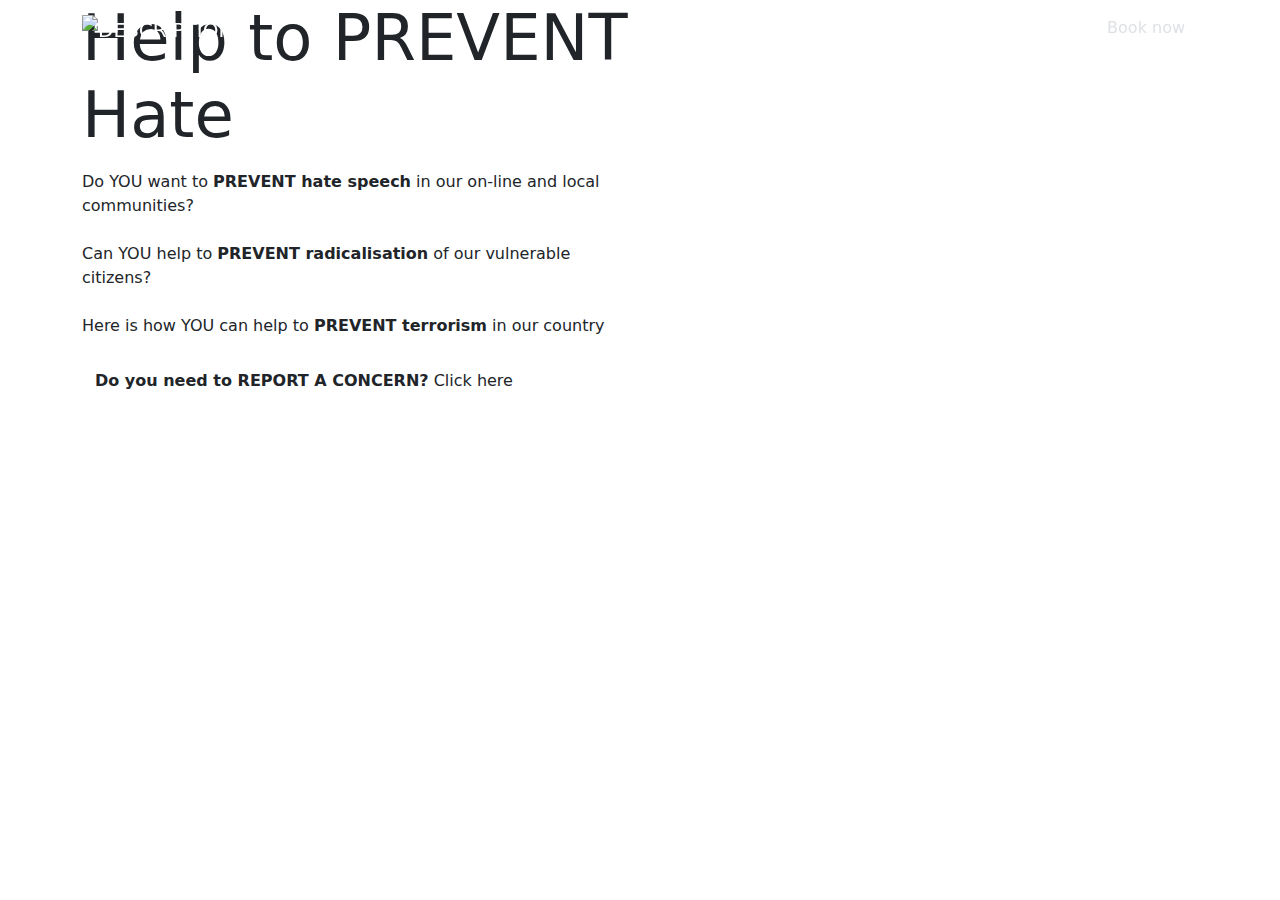
==== index.html @ 68e5cad2 "replace video, add links to table and add social media tages in footer" ====
<!DOCTYPE html>
<html lang="en">
<head>
    <meta charset="UTF-8">
    <meta name="viewport" content="width=device-width, initial-scale=1.0">
    <meta name="description"
        content="Prevent strategy, Prevent hate speech, radicalisation, terrorism, signs of radicalisation, prevent training for teachers, prevent for parents, prevent for persona at risk, support, signposts, report a concern">
    <title>PREVENT Hate</title>
    <!-- Favicon from Font Awesome favicon generator-->
    <link rel="hands icon" href="../assets/images/favicon.ico">
    <!-- Bootstrap CSS link -->
 <link href="https://cdn.jsdelivr.net/npm/bootstrap@5.3.3/dist/css/bootstrap.min.css" rel="stylesheet" integrity="sha384-QWTKZyjpPEjISv5WaRU9OFeRpok6YctnYmDr5pNlyT2bRjXh0JMhjY6hW+ALEwIH" crossorigin="anonymous">
 <!-- Custom CSS -->
 <link rel="stylesheet" href="assets/css/style.css">
</head>

<!-- Classes on body set to work with mt-auto on footer to ensure it always stays at the bottom of the page -->

<body class="d-flex flex-column min-vh-100">
    <!-- Navigation -->
    <nav id="navbar" class="navbar navbar-expand-lg fixed-top" data-bs-theme="dark">
        <div class="container">
            <a class="navbar-brand" href="index.html">
                <img src="assets/ima" alt="DESCRIPTION" class="logo">
            </a>
            <button class="navbar-toggler" type="button" data-bs-toggle="collapse" data-bs-target="#navbarNav"
                aria-controls="navbarNav" aria-expanded="false" aria-label="Toggle navigation">
                <span class="navbar-toggler-icon"></span>
            </button>
            <div class="collapse navbar-collapse" id="navbarNav">
                <ul class="navbar-nav ms-auto">
                    <li class="nav-item">
                        <a class="nav-link active" aria-current="page" href="index.html">Home</a>
                    </li>
                    <li class="nav-item">
                        <a class="nav-link" href="#services">Services</a>
                    </li>

                    <li class="nav-item">
                        <a href="booking.html" class="btn custom-button-filled ms-lg-3">Book now</a>
                    </li>
                </ul>
            </div>
        </div>
    </nav>
    <!-- Header with carouselVIDEO -->
    <header id="header" class="container section">
        <div class="row">
            <div class="col-12 col-xl-6 text-center text-xl-start">
                <h1 class="display-3">Help to PREVENT Hate</h1>
                <p class="lead display-6 sub-heading-color"> </p>
                <p class="my-6">Do YOU want to <strong>PREVENT hate speech</strong> in our on-line and local communities?</p>
                <p class="my-4">Can YOU help to <strong>PREVENT radicalisation</strong> of our vulnerable citizens?</p> 
                <p class="my-4">Here is how YOU can help to <strong>PREVENT terrorism</strong> in our country</p>
                <a href="report.html" class="btn custom-button-outline mb-4"><strong>Do you need to REPORT A CONCERN?</strong> Click here</a>
            </div>
            <div class="col-12 col-lg-6 col-xl-6 justify-content-center">
                <iframe class="intro-vid" id="intro-vid" src="https://www.youtube.com/embed/kAFJhn9b0mQ" title="What is the government’s PREVENT strategy? - Qube Learning" frameborder="0" allow="accelerometer; clipboard-write; encrypted-media; gyroscope; picture-in-picture; web-share" referrerpolicy="strict-origin-when-cross-origin" allowfullscreen> </iframe>
                                  </div>
                    
                </div>
            </div>
        </div>
    </header>
<body>
    <!-- Bootstrap JS link -->
<script src="https://cdn.jsdelivr.net/npm/bootstrap@5.3.3/dist/js/bootstrap.bundle.min.js" integrity="sha384-YvpcrYf0tY3lHB60NNkmXc5s9fDVZLESaAA55NDzOxhy9GkcIdslK1eN7N6jIeHz" crossorigin="anonymous"></script>
</body>
</html>
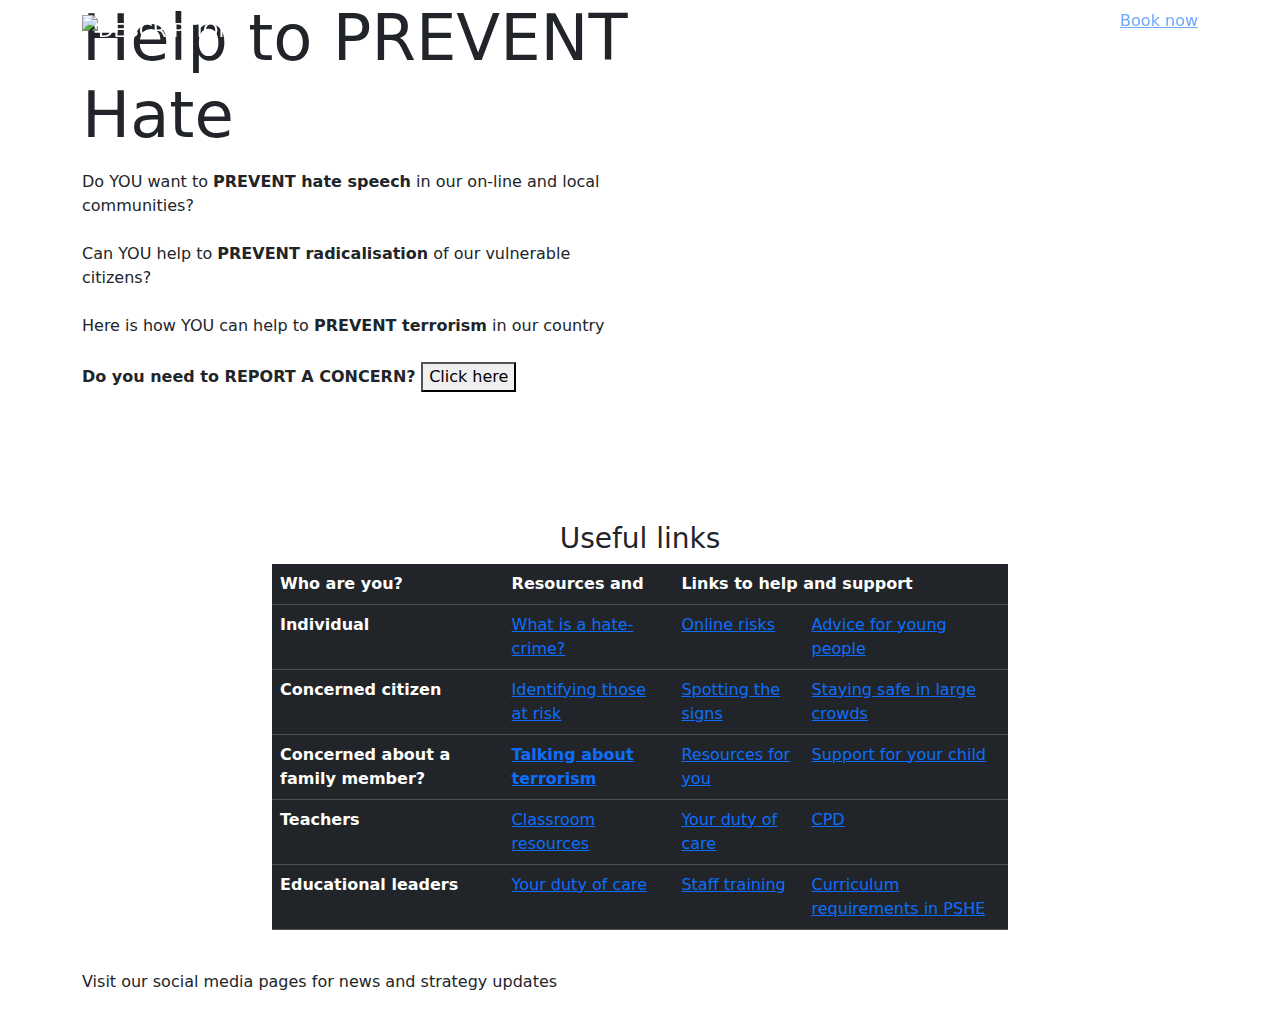
==== commit 4e0c27b5: "add weblinks to table" ====
--- a/index.html
+++ b/index.html
@@ -21,7 +21,7 @@
     <nav id="navbar" class="navbar navbar-expand-lg fixed-top" data-bs-theme="dark">
         <div class="container">
             <a class="navbar-brand" href="index.html">
-                <img src="assets/ima" alt="DESCRIPTION" class="logo">
+                <img src="../assets/images/hero-image" alt="DESCRIPTION" class="logo">
             </a>
             <button class="navbar-toggler" type="button" data-bs-toggle="collapse" data-bs-target="#navbarNav"
                 aria-controls="navbarNav" aria-expanded="false" aria-label="Toggle navigation">
@@ -37,13 +37,13 @@
                     </li>
 
                     <li class="nav-item">
-                        <a href="booking.html" class="btn custom-button-filled ms-lg-3">Book now</a>
+                        <a href="report-a-concern-form.html" class="button-44 ms-lg-3">Book now</a>
                     </li>
                 </ul>
             </div>
         </div>
     </nav>
-    <!-- Header with carouselVIDEO -->
+    <!-- Header with VIDEO -->
     <header id="header" class="container section">
         <div class="row">
             <div class="col-12 col-xl-6 text-center text-xl-start">
@@ -52,18 +52,116 @@
                 <p class="my-6">Do YOU want to <strong>PREVENT hate speech</strong> in our on-line and local communities?</p>
                 <p class="my-4">Can YOU help to <strong>PREVENT radicalisation</strong> of our vulnerable citizens?</p> 
                 <p class="my-4">Here is how YOU can help to <strong>PREVENT terrorism</strong> in our country</p>
-                <a href="report.html" class="btn custom-button-outline mb-4"><strong>Do you need to REPORT A CONCERN?</strong> Click here</a>
+                <p class="my-4"><strong>Do you need to REPORT A CONCERN? </strong><button class="button-44"> Click here</button></a>
             </div>
             <div class="col-12 col-lg-6 col-xl-6 justify-content-center">
-                <iframe class="intro-vid" id="intro-vid" src="https://www.youtube.com/embed/kAFJhn9b0mQ" title="What is the government’s PREVENT strategy? - Qube Learning" frameborder="0" allow="accelerometer; clipboard-write; encrypted-media; gyroscope; picture-in-picture; web-share" referrerpolicy="strict-origin-when-cross-origin" allowfullscreen> </iframe>
-                                  </div>
-                    
+                                  <div>
+                                  <iframe width="916" height="515" src="https://www.youtube.com/embed/Otc2eaRY32s" title="Prevent: An Introduction" frameborder="0" allow="accelerometer controls autoplay="false" clipboard-write; encrypted-media; gyroscope; picture-in-picture; web-share" referrerpolicy="strict-origin-when-cross-origin" allowfullscreen></iframe>
                 </div>
+            </div>
             </div>
         </div>
     </header>
 <body>
+     <!-- Footer / contact section -->
+    <!-- mt-auto added to push footer to the bottom of the page -->
+    <footer id="contact" class="mt-auto">
+        <div class="container section">
+            <div class="row justify-content-center">
+                <div class="col-12 text-center">
+        
+                </div>
+
+            
+                <!--  Training Links table -->
+                <div class="col-12 col-lg-8 col-xl-8 justify-content-center">
+                    <h3 class="sub-heading-color text-center">Useful links</h3>
+                    <table class="table table-dark">
+                        <thead>
+                            <tr>
+                                <th scope="col">Who are you?</th>
+                                <th scope="col">Resources and</th>
+                                <th colspan="3 4">Links to help and support</th>
+                            </tr>
+                        </thead>
+                        <tbody>
+                            <tr>
+                                <th scope="row">Individual </th>
+                                <td scope="row"><a href="https://www.victimsupport.org.uk/crime-info/types-crime/hate-crime/" target="_blank">What is a hate-crime?</a></td>
+                                <td scope="row"><a href="https://exposure.org.uk/young_peoples_work/online-grooming-and-radicalisation-knowing-the-signs/" target="_blank">Online risks</a></td>
+                                <td scope="row"><a href="https://www.counterterrorism.police.uk/advice-for-young-people/" target="_blank">Advice for young people</a></td>
+                            </tr>
+                            <tr>
+                                <th scope="row">Concerned citizen</th>
+                                <td scope="row"><a href="https://actearly.uk/spot-the-signs-of-radicalisation/what-to-look-for/" target="_blank">Identifying those at risk</td>
+                                <td scope="row"><a href="https://www.ourwatch.org.uk/crime-prevention/crime-prevention-toolkits/terrorism/spotting-signs" target="_blank">Spotting the signs</td>
+                                <td scope="row"><a href="https://www.counterterrorism.police.uk/safetyadvice/" target="_blank">Staying safe in large crowds</td>
+                            </tr>
+                            <tr>
+                                <th scope="row">Concerned about a family member?</th>
+                                <th scope="row"><a href="https://www.nspcc.org.uk/keeping-children-safe/reporting-abuse/dedicated-helplines/protecting-children-from-radicalisation/" target="_blank">Talking about terrorism</a></th>
+                                <td scope="row"><a href="https://www.educateagainsthate.com/category/parents/
+                                    " target="_blank">Resources for you</a></td>
+                                <td scope="row"><a href="https://www.kelsi.org.uk/__data/assets/pdf_file/0004/124375/Parent-toolkit-online-issues.pdf" target="_blank">Support for your child</a></td>
+                            </tr>
+                            <tr>
+                                <th scope="row">Teachers</th>
+                                <td scope="row"><a href="https://www.educateagainsthate.com/teachers/" target="_blank">Classroom resources</a></td>
+                                <td scope="row"><a href="https://www.gov.uk/government/publications/the-prevent-duty-safeguarding-learners-vulnerable-to-radicalisation/the-prevent-duty-an-introduction-for-those-with-safeguarding-responsibilities" target="_blank">Your duty of care</a></td>
+                                <td scope="row"><a href="https://www.gov.uk/guidance/prevent-duty-training" target="_blank">CPD</a></td>
+                            </tr>
+                            <tr>
+                                <th scope="row">Educational leaders</th>
+                                <td scope="row"><a href="https://www.gov.uk/government/publications/prevent-duty-guidance" target="_blank">Your duty of care</a></td>
+                                <td scope="row"><a href="https://www.educateagainsthate.com/prevent-training/" target="_blank">Staff training</a></td>
+                                <td scope="row"><a href="https://pshe-association.org.uk/evidence-and-research/understanding-pshe-education-role-preventing-challenging-extremism" target="_blank">Curriculum requirements in PSHE</a></td>
+                            </tr>
+
+
+                        </tbody>
+                    </table>
+                </div>
+            </div>
+        </div>
+                        <!-- Social media links -->
+                        <div class="container align-content-center">
+                        <div class="social-links my-4">Visit our social media pages for news and strategy updates
+                            <a href="https://www.instagram.com" target="_blank"
+                                aria-label="Visit our Instagram page (opens in a new tab)" rel="noopener"><i
+                                    class="fa-brands fa-instagram"></i></a>
+                            <a href="https://www.facebook.com" target="_blank"
+                                aria-label="Visit our Facebook page (opens in a new tab)" rel="noopener"><i
+                                    class="fa-brands fa-square-facebook"></i></a>
+                            <a href="https://www.x.com" target="_blank" aria-label="Visit our X feed (opens in a new tab)"
+                                rel="noopener"><i class="fa-brands fa-x-twitter"></i></a>
+                        </div>
+                    </div>
+    </footer>
     <!-- Bootstrap JS link -->
 <script src="https://cdn.jsdelivr.net/npm/bootstrap@5.3.3/dist/js/bootstrap.bundle.min.js" integrity="sha384-YvpcrYf0tY3lHB60NNkmXc5s9fDVZLESaAA55NDzOxhy9GkcIdslK1eN7N6jIeHz" crossorigin="anonymous"></script>
-</body>
+   <!-- Font Awesome kit -->
+   <script src="https://kit.fontawesome.com/aa9af45995.js" crossorigin="anonymous"></script>
+
+   <!-- JavaScript code to ensure the Bootstrap mobile navbar collapses when navigating to in-page links -->
+   <script>
+       document
+           .querySelectorAll(".navbar-collapse .nav-link")
+           .forEach((link) => {
+               link.addEventListener("click", function (e) {
+                   let section = document.querySelector(e.target.getAttribute("href"));
+                   if (section) {
+                       e.preventDefault(); // Prevent default anchor click behavior
+                       let navbarHeight = document.querySelector(".navbar-toggler").offsetHeight;
+                       window.scroll({
+                           top: section.offsetTop - navbarHeight, // Adjust for navbar height
+                           behavior: "smooth",
+                       });
+                       document
+                           .querySelector(".navbar-collapse")
+                           .classList.remove("show"); // Collapse navbar
+                   }
+               });
+           });
+   </script>
+   </body>
 </html>
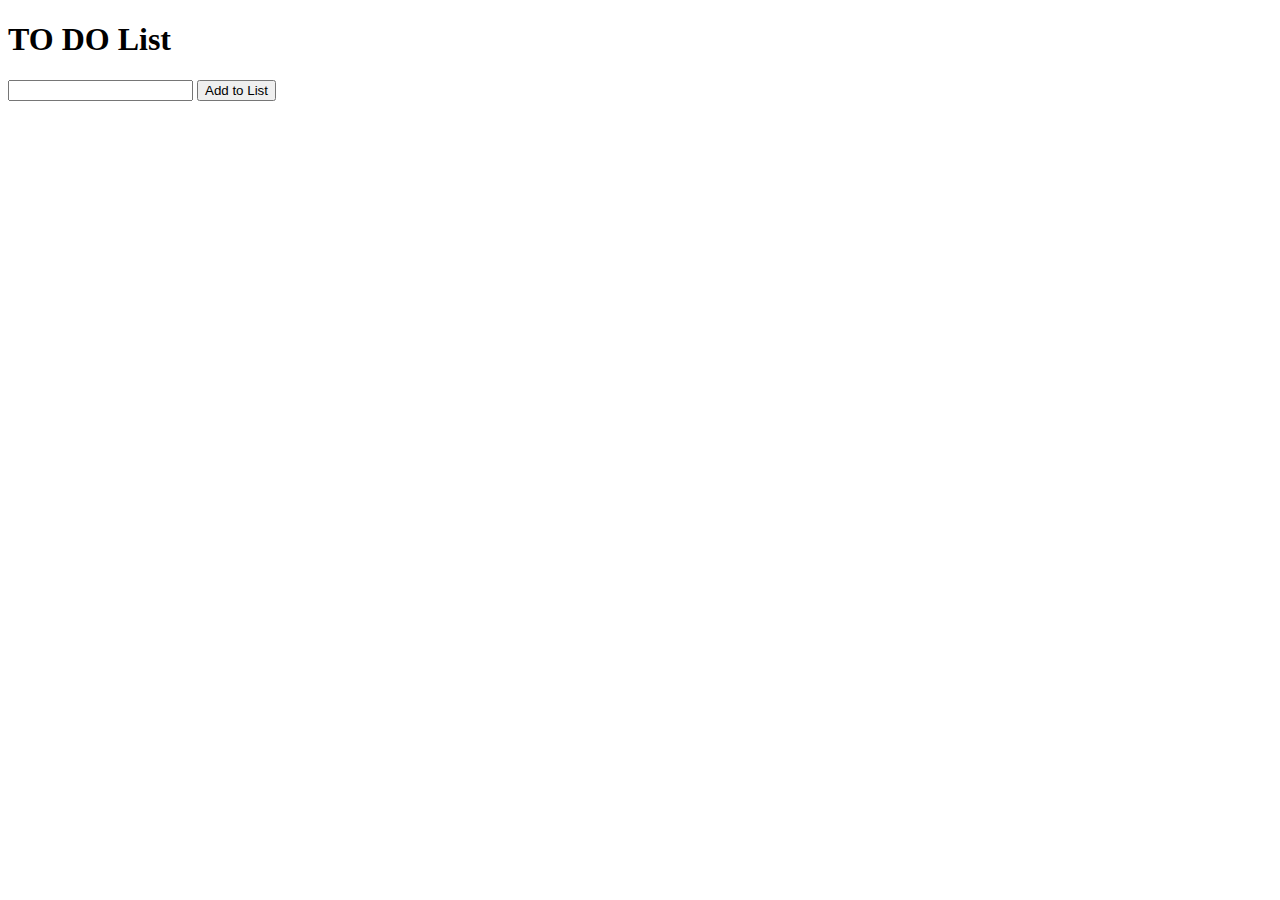
==== commit 922c38d2: "compare with Mark B's TO DO LIST - Javascript and the DOM" ====
--- a/index.html
+++ b/index.html
@@ -3,165 +3,16 @@
 <head>
     <meta charset="UTF-8">
     <meta name="viewport" content="width=device-width, initial-scale=1.0">
-    <meta name="description"
-        content="Prevent strategy, Prevent hate speech, radicalisation, terrorism, signs of radicalisation, prevent training for teachers, prevent for parents, prevent for persona at risk, support, signposts, report a concern">
-    <title>PREVENT Hate</title>
-    <!-- Favicon from Font Awesome favicon generator-->
-    <link rel="hands icon" href="../assets/images/favicon.ico">
-    <!-- Bootstrap CSS link -->
- <link href="https://cdn.jsdelivr.net/npm/bootstrap@5.3.3/dist/css/bootstrap.min.css" rel="stylesheet" integrity="sha384-QWTKZyjpPEjISv5WaRU9OFeRpok6YctnYmDr5pNlyT2bRjXh0JMhjY6hW+ALEwIH" crossorigin="anonymous">
- <!-- Custom CSS -->
- <link rel="stylesheet" href="assets/css/style.css">
+    <title>DOM Demo TO DO list</title>
 </head>
-
-<!-- Classes on body set to work with mt-auto on footer to ensure it always stays at the bottom of the page -->
-
-<body class="d-flex flex-column min-vh-100">
-    <!-- Navigation -->
-    <nav id="navbar" class="navbar navbar-expand-lg fixed-top" data-bs-theme="dark">
-        <div class="container">
-            <a class="navbar-brand" href="index.html">
-                <img src="../assets/images/hero-image" alt="DESCRIPTION" class="logo">
-            </a>
-            <button class="navbar-toggler" type="button" data-bs-toggle="collapse" data-bs-target="#navbarNav"
-                aria-controls="navbarNav" aria-expanded="false" aria-label="Toggle navigation">
-                <span class="navbar-toggler-icon"></span>
-            </button>
-            <div class="collapse navbar-collapse" id="navbarNav">
-                <ul class="navbar-nav ms-auto">
-                    <li class="nav-item">
-                        <a class="nav-link active" aria-current="page" href="index.html">Home</a>
-                    </li>
-                    <li class="nav-item">
-                        <a class="nav-link" href="#services">Services</a>
-                    </li>
-
-                    <li class="nav-item">
-                        <a href="report-a-concern-form.html" class="button-44 ms-lg-3">Book now</a>
-                    </li>
-                </ul>
-            </div>
-        </div>
-    </nav>
-    <!-- Header with VIDEO -->
-    <header id="header" class="container section">
-        <div class="row">
-            <div class="col-12 col-xl-6 text-center text-xl-start">
-                <h1 class="display-3">Help to PREVENT Hate</h1>
-                <p class="lead display-6 sub-heading-color"> </p>
-                <p class="my-6">Do YOU want to <strong>PREVENT hate speech</strong> in our on-line and local communities?</p>
-                <p class="my-4">Can YOU help to <strong>PREVENT radicalisation</strong> of our vulnerable citizens?</p> 
-                <p class="my-4">Here is how YOU can help to <strong>PREVENT terrorism</strong> in our country</p>
-                <p class="my-4"><strong>Do you need to REPORT A CONCERN? </strong><button class="button-44"> Click here</button></a>
-            </div>
-            <div class="col-12 col-lg-6 col-xl-6 justify-content-center">
-                                  <div>
-                                  <iframe width="916" height="515" src="https://www.youtube.com/embed/Otc2eaRY32s" title="Prevent: An Introduction" frameborder="0" allow="accelerometer controls autoplay="false" clipboard-write; encrypted-media; gyroscope; picture-in-picture; web-share" referrerpolicy="strict-origin-when-cross-origin" allowfullscreen></iframe>
-                </div>
-            </div>
-            </div>
-        </div>
-    </header>
 <body>
-     <!-- Footer / contact section -->
-    <!-- mt-auto added to push footer to the bottom of the page -->
-    <footer id="contact" class="mt-auto">
-        <div class="container section">
-            <div class="row justify-content-center">
-                <div class="col-12 text-center">
-        
-                </div>
-
-            
-                <!--  Training Links table -->
-                <div class="col-12 col-lg-8 col-xl-8 justify-content-center">
-                    <h3 class="sub-heading-color text-center">Useful links</h3>
-                    <table class="table table-dark">
-                        <thead>
-                            <tr>
-                                <th scope="col">Who are you?</th>
-                                <th scope="col">Resources and</th>
-                                <th colspan="3 4">Links to help and support</th>
-                            </tr>
-                        </thead>
-                        <tbody>
-                            <tr>
-                                <th scope="row">Individual </th>
-                                <td scope="row"><a href="https://www.victimsupport.org.uk/crime-info/types-crime/hate-crime/" target="_blank">What is a hate-crime?</a></td>
-                                <td scope="row"><a href="https://exposure.org.uk/young_peoples_work/online-grooming-and-radicalisation-knowing-the-signs/" target="_blank">Online risks</a></td>
-                                <td scope="row"><a href="https://www.counterterrorism.police.uk/advice-for-young-people/" target="_blank">Advice for young people</a></td>
-                            </tr>
-                            <tr>
-                                <th scope="row">Concerned citizen</th>
-                                <td scope="row"><a href="https://actearly.uk/spot-the-signs-of-radicalisation/what-to-look-for/" target="_blank">Identifying those at risk</td>
-                                <td scope="row"><a href="https://www.ourwatch.org.uk/crime-prevention/crime-prevention-toolkits/terrorism/spotting-signs" target="_blank">Spotting the signs</td>
-                                <td scope="row"><a href="https://www.counterterrorism.police.uk/safetyadvice/" target="_blank">Staying safe in large crowds</td>
-                            </tr>
-                            <tr>
-                                <th scope="row">Concerned about a family member?</th>
-                                <th scope="row"><a href="https://www.nspcc.org.uk/keeping-children-safe/reporting-abuse/dedicated-helplines/protecting-children-from-radicalisation/" target="_blank">Talking about terrorism</a></th>
-                                <td scope="row"><a href="https://www.educateagainsthate.com/category/parents/
-                                    " target="_blank">Resources for you</a></td>
-                                <td scope="row"><a href="https://www.kelsi.org.uk/__data/assets/pdf_file/0004/124375/Parent-toolkit-online-issues.pdf" target="_blank">Support for your child</a></td>
-                            </tr>
-                            <tr>
-                                <th scope="row">Teachers</th>
-                                <td scope="row"><a href="https://www.educateagainsthate.com/teachers/" target="_blank">Classroom resources</a></td>
-                                <td scope="row"><a href="https://www.gov.uk/government/publications/the-prevent-duty-safeguarding-learners-vulnerable-to-radicalisation/the-prevent-duty-an-introduction-for-those-with-safeguarding-responsibilities" target="_blank">Your duty of care</a></td>
-                                <td scope="row"><a href="https://www.gov.uk/guidance/prevent-duty-training" target="_blank">CPD</a></td>
-                            </tr>
-                            <tr>
-                                <th scope="row">Educational leaders</th>
-                                <td scope="row"><a href="https://www.gov.uk/government/publications/prevent-duty-guidance" target="_blank">Your duty of care</a></td>
-                                <td scope="row"><a href="https://www.educateagainsthate.com/prevent-training/" target="_blank">Staff training</a></td>
-                                <td scope="row"><a href="https://pshe-association.org.uk/evidence-and-research/understanding-pshe-education-role-preventing-challenging-extremism" target="_blank">Curriculum requirements in PSHE</a></td>
-                            </tr>
+    <h1>TO DO List</h1>
+<input type="text" id="listTextInput">
+<button id="addToListButton">Add to List</button>
+<ul id="myList">
 
 
-                        </tbody>
-                    </table>
-                </div>
-            </div>
-        </div>
-                        <!-- Social media links -->
-                        <div class="container align-content-center">
-                        <div class="social-links my-4">Visit our social media pages for news and strategy updates
-                            <a href="https://www.instagram.com" target="_blank"
-                                aria-label="Visit our Instagram page (opens in a new tab)" rel="noopener"><i
-                                    class="fa-brands fa-instagram"></i></a>
-                            <a href="https://www.facebook.com" target="_blank"
-                                aria-label="Visit our Facebook page (opens in a new tab)" rel="noopener"><i
-                                    class="fa-brands fa-square-facebook"></i></a>
-                            <a href="https://www.x.com" target="_blank" aria-label="Visit our X feed (opens in a new tab)"
-                                rel="noopener"><i class="fa-brands fa-x-twitter"></i></a>
-                        </div>
-                    </div>
-    </footer>
-    <!-- Bootstrap JS link -->
-<script src="https://cdn.jsdelivr.net/npm/bootstrap@5.3.3/dist/js/bootstrap.bundle.min.js" integrity="sha384-YvpcrYf0tY3lHB60NNkmXc5s9fDVZLESaAA55NDzOxhy9GkcIdslK1eN7N6jIeHz" crossorigin="anonymous"></script>
-   <!-- Font Awesome kit -->
-   <script src="https://kit.fontawesome.com/aa9af45995.js" crossorigin="anonymous"></script>
-
-   <!-- JavaScript code to ensure the Bootstrap mobile navbar collapses when navigating to in-page links -->
-   <script>
-       document
-           .querySelectorAll(".navbar-collapse .nav-link")
-           .forEach((link) => {
-               link.addEventListener("click", function (e) {
-                   let section = document.querySelector(e.target.getAttribute("href"));
-                   if (section) {
-                       e.preventDefault(); // Prevent default anchor click behavior
-                       let navbarHeight = document.querySelector(".navbar-toggler").offsetHeight;
-                       window.scroll({
-                           top: section.offsetTop - navbarHeight, // Adjust for navbar height
-                           behavior: "smooth",
-                       });
-                       document
-                           .querySelector(".navbar-collapse")
-                           .classList.remove("show"); // Collapse navbar
-                   }
-               });
-           });
-   </script>
-   </body>
-</html>
+</ul>
+<script src="script.js"></script>
+</body>
+</html>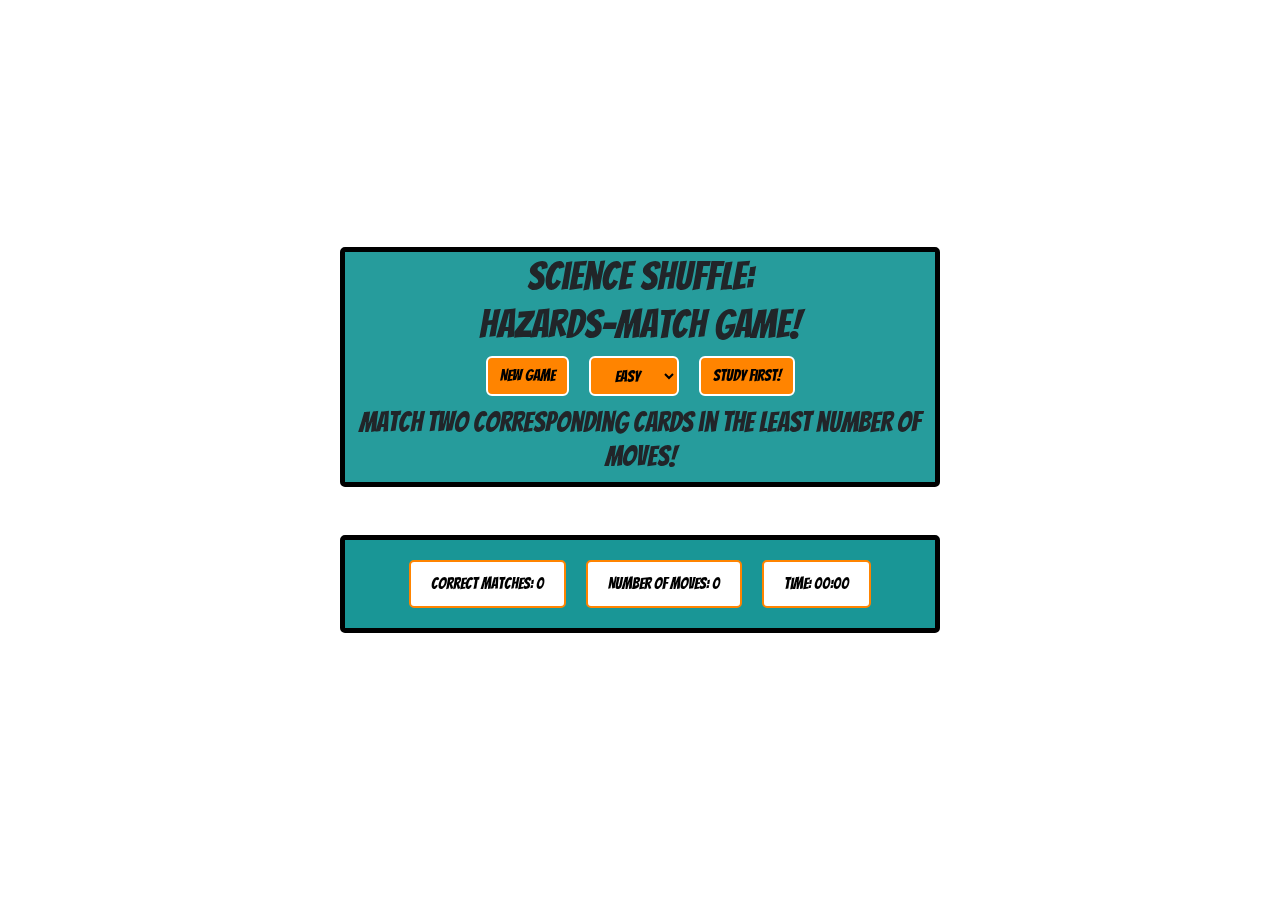
==== commit b9892df7: "link difficulty level sections in js cwss and html" ====
--- a/index.html
+++ b/index.html
@@ -1,18 +1,278 @@
 <!DOCTYPE html>
 <html lang="en">
+
 <head>
     <meta charset="UTF-8">
-    <meta name="viewport" content="width=device-width, initial-scale=1.0">
-    <title>DOM Demo TO DO list</title>
+    <title>Science Shuffle</title>
+    <link rel="stylesheet" href="https://cdn.jsdelivr.net/npm/bootstrap@5.3.3/dist/css/bootstrap.min.css">
+    <link rel="stylesheet" href="assets/css/styles.css">
 </head>
+
 <body>
-    <h1>TO DO List</h1>
-<input type="text" id="listTextInput">
-<button id="addToListButton">Add to List</button>
-<ul id="myList">
-
-
-</ul>
-<script src="script.js"></script>
+
+    <section>
+        <div class="container mb-5">
+            <div class="row">
+                <div class="text-center col-md-12 center-content">
+                    <h1 class="m-0">Science Shuffle:<br> Hazards-Match Game!</h1>
+                    <div class="button-container">
+                        <button class="btn btn-custom mt-2" id="new-game-button">New Game</button>
+                        <select class="btn btn-custom mt-2" id="difficulty-button">
+                            <option value="easy" selected>Easy</option>
+                            <option value="medium">Medium</option>
+                            <option value="hard">Hard</option>
+                        </select>
+                        <button class="btn btn-custom mt-2" id="instruction-button">Study First!</button>
+                    </div>
+                    <h3>Match two corresponding cards in the least number of moves!</h3>
+                </div>
+            </div>
+        </div>
+
+        <!-- HAZARD-GAME-EASY a+b-->
+        <section id="hazard-game-easy" class="hazard-game-easy">
+            <div class="hazard-card" data-image="corrosive">
+                <img class="front-face" src="assets/images/hazards/corrosive-a.png" alt="hazard symbol for corrosive" />
+                <img class="back-face" src="assets/images/question-mark-green.png" alt="green question mark" />
+            </div>
+            <div class="hazard-card" data-image="corrosive">
+                <img class="front-face" src="assets/images/hazards/corrosive-b.png" alt="label of corrosive" />
+                <img class="back-face" src="assets/images/question-mark-green.png" alt="green question mark" />
+            </div>
+
+            <div class="hazard-card" data-image="environmental">
+                <img class="front-face" src="assets/images/hazards/environment-a.png"
+                    alt="hazard symbol for environmental hazard" />
+                <img class="back-face" src="assets/images/question-mark-green.png" alt="green question mark" />
+            </div>
+            <div class="hazard-card" data-image="environmental">
+                <img class="front-face" src="assets/images/hazards/environment-b.png" alt="label of environmental hazard" />
+                <img class="back-face" src="assets/images/question-mark-green.png" alt="green question mark" />
+            </div>
+
+            <div class="hazard-card" data-image="explosive">
+                <img class="front-face" src="assets/images/hazards/explosive-a.png" alt="hazard symbol for explosive">
+                <img class="back-face" src="assets/images/question-mark-green.png" alt="green question mark">
+            </div>
+            <div class="hazard-card" data-image="explosive">
+                <img class="front-face" src="assets/images/hazards/explosive-b.png" alt="label of explosive">
+                <img class="back-face" src="assets/images/question-mark-green.png" alt="green question mark">
+            </div>
+
+            <div class="hazard-card" data-image="flammable">
+                <img class="front-face" src="assets/images/hazards/flammable-a.png" alt="hazard symbol for flammable">
+                <img class="back-face" src="assets/images/question-mark-green.png" alt="green question mark">
+            </div>
+            <div class="hazard-card" data-image="flammable">
+                <img class="front-face" src="assets/images/hazards/flammable-b.png" alt="label of flammable">
+                <img class="back-face" src="assets/images/question-mark-green.png" alt="green question mark">
+            </div>
+
+            <div class="hazard-card" data-image="health">
+                <img class="front-face" src="assets/images/hazards/health_hazard-a.png"
+                    alt="hazard symbol for health-hazard">
+                <img class="back-face" src="assets/images/question-mark-green.png" alt="green question mark">
+            </div>
+            <div class="hazard-card" data-image="health">
+                <img class="front-face" src="assets/images/hazards/health_hazard-b.png" alt="label of health-hazard">
+                <img class="back-face" src="assets/images/question-mark-green.png" alt="green question mark">
+            </div>
+
+            <div class="hazard-card" data-image="irritant">
+                <img class="front-face" src="assets/images/hazards/irritant-a.png" alt="hazard symbol for irritant">
+                <img class="back-face" src="assets/images/question-mark-green.png" alt="green question mark">
+            </div>
+            <div class="hazard-card" data-image="irritant">
+                <img class="front-face" src="assets/images/hazards/irritant-b.png" alt="label of irritant">
+                <img class="back-face" src="assets/images/question-mark-green.png" alt="green question mark">
+            </div>
+
+            <div class="hazard-card" data-image="oxidising">
+                <img class="front-face" src="assets/images/hazards/oxidising-a.png" alt="hazard symbol for oxidising">
+                <img class="back-face" src="assets/images/question-mark-green.png" alt="green question mark">
+            </div>
+            <div class="hazard-card" data-image="oxidising">
+                <img class="front-face" src="assets/images/hazards/oxidising-b.png" alt="label of oxidising">
+                <img class="back-face" src="assets/images/question-mark-green.png" alt="green question mark">
+            </div>
+
+            <div class="hazard-card" data-image="toxic">
+                <img class="front-face" src="assets/images/hazards/toxic-a.png" alt="hazard symbol for toxic">
+                <img class="back-face" src="assets/images/question-mark-green.png" alt="green question mark">
+
+            </div>
+            <div class="hazard-card" data-image="toxic">
+                <img class="front-face" src="assets/images/hazards/toxic-b.png" alt="label of toxic">
+                <img class="back-face" src="assets/images/question-mark-green.png" alt="green question mark">
+
+            </div>
+        </section>
+
+        <!-- HAZARD-GAME-MEDIUM-a+c -->
+        <section id="hazard-game-medium" class="hazard-game-medium" style="display: none;">
+            <div class="hazard-card" data-image="corrosive">
+                <img class="front-face" src="assets/images/hazards/corrosive-a.png" alt="hazard symbol for corrosive">
+                <img class="back-face" src="assets/images/question-mark-green.png" alt="green question mark">
+            </div>
+            <div class="hazard-card" data-image="corrosive">
+                <img class="front-face" src="assets/images/hazards/corrosive-c.png" alt="description for corrosive">
+                <img class="back-face" src="assets/images/question-mark-green.png" alt="green question mark">
+            </div>
+
+            <div class="hazard-card" data-image="environmental">
+                <img class="front-face" src="assets/images/hazards/environment-a.png"
+                    alt="hazard symbol for environmental hazard">
+                <img class="back-face" src="assets/images/question-mark-green.png" alt="green question mark">
+            </div>
+            <div class="hazard-card" data-image="environmental">
+                <img class="front-face" src="assets/images/hazards/environment-c.png"
+                    alt="description for environmental hazard">
+                <img class="back-face" src="assets/images/question-mark-green.png" alt="green question mark">
+            </div>
+
+            <div class="hazard-card" data-image="explosive">
+                <img class="front-face" src="assets/images/hazards/explosive-a.png" alt="hazard symbol for explosive">
+                <img class="back-face" src="assets/images/question-mark-green.png" alt="green question mark">
+            </div>
+            <div class="hazard-card" data-image="explosive">
+                <img class="front-face" src="assets/images/hazards/explosive-c.png" alt="description for explosive">
+                <img class="back-face" src="assets/images/question-mark-green.png" alt="green question mark">
+            </div>
+
+            <div class="hazard-card" data-image="flammable">
+                <img class="front-face" src="assets/images/hazards/flammable-a.png" alt="hazard symbol for flammable">
+                <img class="back-face" src="assets/images/question-mark-green.png" alt="green question mark">
+            </div>
+            <div class="hazard-card" data-image="flammable">
+                <img class="front-face" src="assets/images/hazards/flammable-c.png" alt="description for flammable">
+                <img class="back-face" src="assets/images/question-mark-green.png" alt="green question mark">
+            </div>
+
+            <div class="hazard-card" data-image="health">
+                <img class="front-face" src="assets/images/hazards/health_hazard-a.png"
+                    alt="hazard symbol for health-hazard">
+                <img class="back-face" src="assets/images/question-mark-green.png" alt="green question mark">
+            </div>
+            <div class="hazard-card" data-image="health">
+                <img class="front-face" src="assets/images/hazards/health_hazard-c.png"
+                    alt="description for health-hazard">
+                <img class="back-face" src="assets/images/question-mark-green.png" alt="green question mark">
+            </div>
+
+            <div class="hazard-card" data-image="irritant">
+                <img class="front-face" src="assets/images/hazards/irritant-a.png" alt="hazard symbol for irritant">
+                <img class="back-face" src="assets/images/question-mark-green.png" alt="green question mark">
+            </div>
+            <div class="hazard-card" data-image="irritant">
+                <img class="front-face" src="assets/images/hazards/irritant-c.png" alt="description for irritant">
+                <img class="back-face" src="assets/images/question-mark-green.png" alt="green question mark">
+            </div>
+
+            <div class="hazard-card" data-image="oxidising">
+                <img class="front-face" src="assets/images/hazards/oxidising-a.png" alt="hazard symbol for oxidising">
+                <img class="back-face" src="assets/images/question-mark-green.png" alt="green question mark">
+            </div>
+            <div class="hazard-card" data-image="oxidising">
+                <img class="front-face" src="assets/images/hazards/oxidising-c.png" alt="description for oxidising">
+                <img class="back-face" src="assets/images/question-mark-green.png" alt="green question mark">
+            </div>
+
+            <div class="hazard-card" data-image="toxic">
+                <img class="front-face" src="assets/images/hazards/toxic-a.png" alt="hazard symbol for toxic">
+                <img class="back-face" src="assets/images/question-mark-green.png" alt="green question mark">
+            </div>
+            <div class="hazard-card" data-image="toxic">
+                <img class="front-face" src="assets/images/hazards/toxic-c.png" alt="description for toxic">
+                <img class="back-face" src="assets/images/question-mark-green.png" alt="green question mark">
+            </div>
+        </section>
+
+        <!-- HAZARD-GAME-HARD-b+c -->
+        <section id="hazard-game-hard" class="hazard-game-hard" style="display: none;">
+            <div class="hazard-card" data-image="corrosive">
+                <img class="front-face" src="assets/images/hazards/corrosive-b.png" alt="label of corrosive">
+                <img class="back-face" src="assets/images/question-mark-green.png" alt="green question mark">
+            </div>
+            <div class="hazard-card" data-image="corrosive">
+                <img class="front-face" src="assets/images/hazards/corrosive-c.png" alt="description for corrosive">
+                <img class="back-face" src="assets/images/question-mark-green.png" alt="green question mark">
+            </div>
+
+            <div class="hazard-card" data-image="environmental">
+                <img class="front-face" src="assets/images/hazards/environment-b.png" alt="label of environmental-hazard">
+                <img class="back-face" src="assets/images/question-mark-green.png" alt="green question mark">
+            </div>
+            <div class="hazard-card" data-image="environmental">
+                <img class="front-face" src="assets/images/hazards/environment-c.png"
+                    alt="description for environmental-hazard">
+                <img class="back-face" src="assets/images/question-mark-green.png" alt="green question mark">
+            </div>
+
+            <div class="hazard-card" data-image="explosive">
+                <img class="front-face" src="assets/images/hazards/explosive-b.png" alt="label of explosive">
+                <img class="back-face" src="assets/images/question-mark-green.png" alt="green question mark">
+            </div>
+            <div class="hazard-card" data-image="explosive">
+                <img class="front-face" src="assets/images/hazards/explosive-c.png" alt="description for explosive">
+                <img class=" back-face" src="assets/images/question-mark-green.png" alt="green question mark">
+            </div>
+
+            <div class="hazard-card" data-image="flammable">
+                <img class="front-face" src="assets/images/hazards/flammable-b.png" alt="label of flammable">
+                <img class="back-face" src="assets/images/question-mark-green.png" alt="green question mark">
+            </div>
+            <div class="hazard-card" data-image="flammable">
+                <img class="front-face" src="assets/images/hazards/flammable-c.png" alt="description for flammable">
+                <img class="back-face" src="assets/images/question-mark-green.png" alt="green question mark">
+            </div>
+
+            <div class="hazard-card" data-image="health">
+                <img class="front-face" src="assets/images/hazards/health_hazard-b.png" alt="label of health-hazard">
+                <img class="back-face" src="assets/images/question-mark-green.png" alt="green question mark">
+            </div>
+            <div class="hazard-card" data-image="health">
+                <img class="front-face" src="assets/images/hazards/health_hazard-c.png" alt="description for health-hazard">
+                <img class="back-face" src="assets/images/question-mark-green.png" alt="green question mark">
+            </div>
+
+            <div class="hazard-card" data-image="irritant">
+                <img class="front-face" src="assets/images/hazards/irritant-b.png" alt="label of irritant">
+                <img class="back-face" src="assets/images/question-mark-green.png" alt="green question mark">
+            </div>
+            <div class="hazard-card" data-image="irritant">
+                <img class="front-face" src="assets/images/hazards/irritant-c.png" alt="description for irritant">
+                <img class="back-face" src="assets/images/question-mark-green.png" alt="green question mark">
+            </div>
+
+            <div class="hazard-card" data-image="oxidising">
+                <img class="front-face" src="assets/images/hazards/oxidising-b.png" alt="label of oxidising">
+                <img class="back-face" src="assets/images/question-mark-green.png" alt="green question mark">
+            </div>
+            <div class="hazard-card" data-image="oxidising">
+                <img class="front-face" src="assets/images/hazards/oxidising-c.png" alt="description for oxidising">
+                <img class="back-face" src="assets/images/question-mark-green.png" alt="green question mark">
+            </div>
+
+            <div class="hazard-card" data-image="toxic">
+                <img class="front-face" src="assets/images/hazards/toxic-b.png" alt="label of toxic">
+                <img class="back-face" src="assets/images/question-mark-green.png" alt="green question mark">
+            </div>
+            <div class="hazard-card" data-image="toxic">
+                <img class="front-face" src="assets/images/hazards/toxic-c.png" alt="description for toxic">
+                <img class="back-face" src="assets/images/question-mark-green.png" alt="green question mark">
+            </div>
+        </section>
+
+        <!--Counters-->
+        <section class="counters">
+            <div class="counter-button">Correct Matches: <span id="correct-matches">0</span></div>
+            <div class="counter-button">Number of Moves: <span id="number-of-moves">0</span></div>
+            <div class="counter-button">Time: <span id="timer">00:00</span></div>
+        </section>
+    </section>
+
+    <script src="https://cdn.jsdelivr.net/npm/bootstrap@5.3.3/dist/js/bootstrap.bundle.min.js"></script>
+    <script src="script.js"></script>
 </body>
+
 </html>--- a/assets/css/styles.css
+++ b/assets/css/styles.css
@@ -0,0 +1,203 @@
+/* Google fonts */
+@import url('https://fonts.googleapis.com/css2?family=Bangers&display=swap');
+
+
+* {
+  padding: 0;
+  margin: 0;
+  box-sizing: border-box;  /*shrinks content to fit within the box */
+}
+
+html {
+  width:100%;
+  height:100%;
+}
+body {
+  background-image: url('../images/labbackground.webp');
+  background-size: cover;
+  background-position: center;
+  background-repeat: no-repeat;
+  background-attachment: fixed;
+
+  min-height: 100vh;
+  display: flex;
+  flex-direction: column;
+  justify-content: center;
+  align-items: center;
+  padding: 20px;
+  box-sizing: border-box;
+  position: fixed;
+  position: fixed;
+  top: 50%;
+  left: 50%;
+  transform: translate(-50%, -50%);
+  font-family: 'Bangers', sans-serif;
+}
+
+.container {
+  background-color: rgba(0, 139,139,0.85);
+  border-radius: 5px;
+  border: 5px black solid;
+}
+
+/*heading styles */
+.center-content {
+  display: flex;
+  flex-direction: column;
+  justify-content: center;
+  align-items: center;
+  text-align: center;
+  margin-bottom: 0; /* Remove bottom margin */
+}
+.cards-container {
+  width: 100%;
+  max-width: 850px;
+  margin: auto;
+}
+.button-container {
+  display: flex;
+  justify-content: center; /* centers the buttons horizontally */
+  gap: 10px; /* adds space between the buttons */
+  margin-bottom: 10px; /* Adjust this value to reduce space below buttons */
+}
+.btn-custom {
+  background-color: #ff8400;
+  border: 2px solid white;
+  color: black;
+  margin: 0 5px;
+}
+.btn-custom:hover {
+  background-color: #FF8400;
+  color: white;
+}
+.hazard-game-easy {
+  width: 100%;
+  height: auto;
+  max-width: 850px;
+  margin: auto;
+  display: grid;
+  grid-template-columns: repeat(4, 1fr);
+  gap: 10px;
+  perspective: 1000px;
+}
+
+.hazard-game-medium {
+  width: 100%;
+  height: auto;
+  max-width: 850px;
+  margin: auto;
+  display: grid;
+  grid-template-columns: repeat(4, 1fr);
+  gap: 10px;
+  perspective: 1000px;
+}
+.hazard-game-hard {
+  width: 100%;
+  height: auto;
+  max-width: 850px;
+  margin: auto;
+  display: grid;
+  grid-template-columns: repeat(4, 1fr);
+  gap: 10px;
+  perspective: 1000px;
+}
+/*.hazard-game-hard {
+  width: 100%;
+  aspect-ratio: 1 / 1;
+  margin: 0;
+  position: relative;
+  transform: scale(1);
+  transform-style: preserve-3d;
+  transition: transform .5s;
+  box-shadow: 1px 1px 1px rgba(0,0,0,.3);
+  cursor: grab; 
+} */
+/* click effect to the hazard card */
+.hazard-card:active { /* when the card is clicked */
+  transform: scale(0.97); /* when the card is clicked */
+  transition: transform .2s; /* smooths out the transition */
+}
+.hazard-card.flip { /* flips the card */
+  transform: rotateY(180deg);
+}
+.back-face{
+  background-color:#7fffd4;
+}
+.front-face {
+  background: white;
+  padding: 4px;
+;  }
+.front-face,
+.back-face {
+  width: 100%;
+  height: 100%;
+  position: absolute; /* allows for absolute positioning of front and back faces */
+  border-radius: 5px;
+  backface-visibility: hidden; /* hides the back face of the card */
+  /* border: 2px solid #E63119; /* not required unless choose to keep border */
+}
+.front-face {
+  transform: rotateY(180deg); /* flips the front face */
+}
+.counters {
+  width: 100%;
+  padding: 20px 0;
+  text-align: center;
+  display: flex;
+  justify-content: center; /* centers the buttons horizontally */
+  gap: 10px; /* adds space between the buttons */
+  margin: 20px 0;
+  background-color: rgba(0, 139,139,0.9);
+  border-radius: 5px;
+  border: 5px black solid;
+}
+
+.counter-button {
+  background-color: white;
+  border: 2px solid #FF8400;
+  color: black;
+  margin: 0 5px;
+  padding: 10px 20px;
+  border-radius: 5px;
+  text-align: center;
+  cursor: pointer;
+  
+}
+
+.counter-button:hover {
+  background-color: #FF8400;
+  color: white;
+}
+
+@media screen and (max-width: 768px) {
+  .hazard-card {
+    width: calc(25% - 10px); /* Two cards per row */
+    height: calc(25% - 10px); /* Adjust height accordingly */
+  }
+.counters {
+  width: 100%;
+  padding: 20px 0;
+  text-align: center;
+  display: flex;
+  justify-content: center; /* centers the buttons horizontally */
+  gap: 10px; /* adds space between the buttons */
+  margin: 20px 0;
+}
+
+.counter-button {
+  background-color: white;
+  border: 2px solid #FF8400;
+  color: black;
+  margin: 0 5px;
+  padding: 10px 20px;
+  border-radius: 5px;
+  text-align: center;
+  cursor: pointer;
+}
+
+.counter-button:hover {
+  background-color: #FF8400;
+  color: white;
+}
+}
+
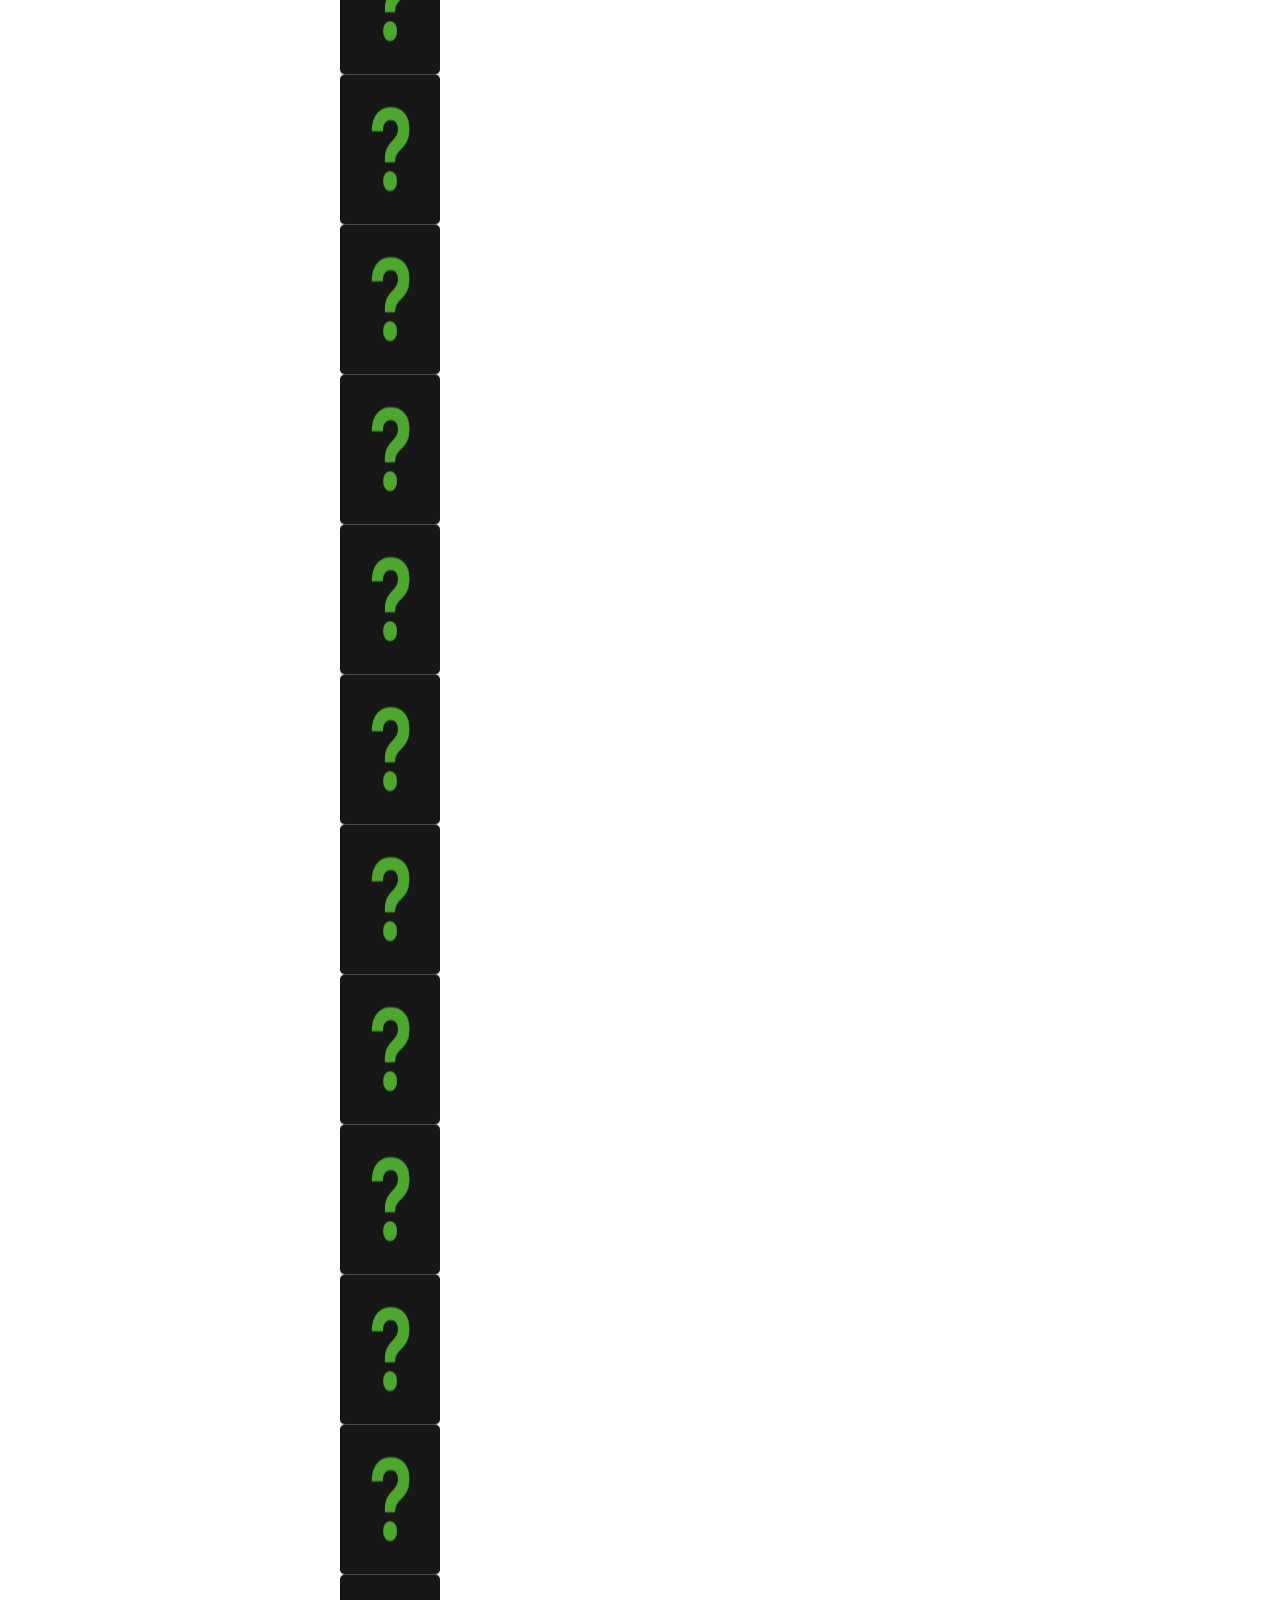
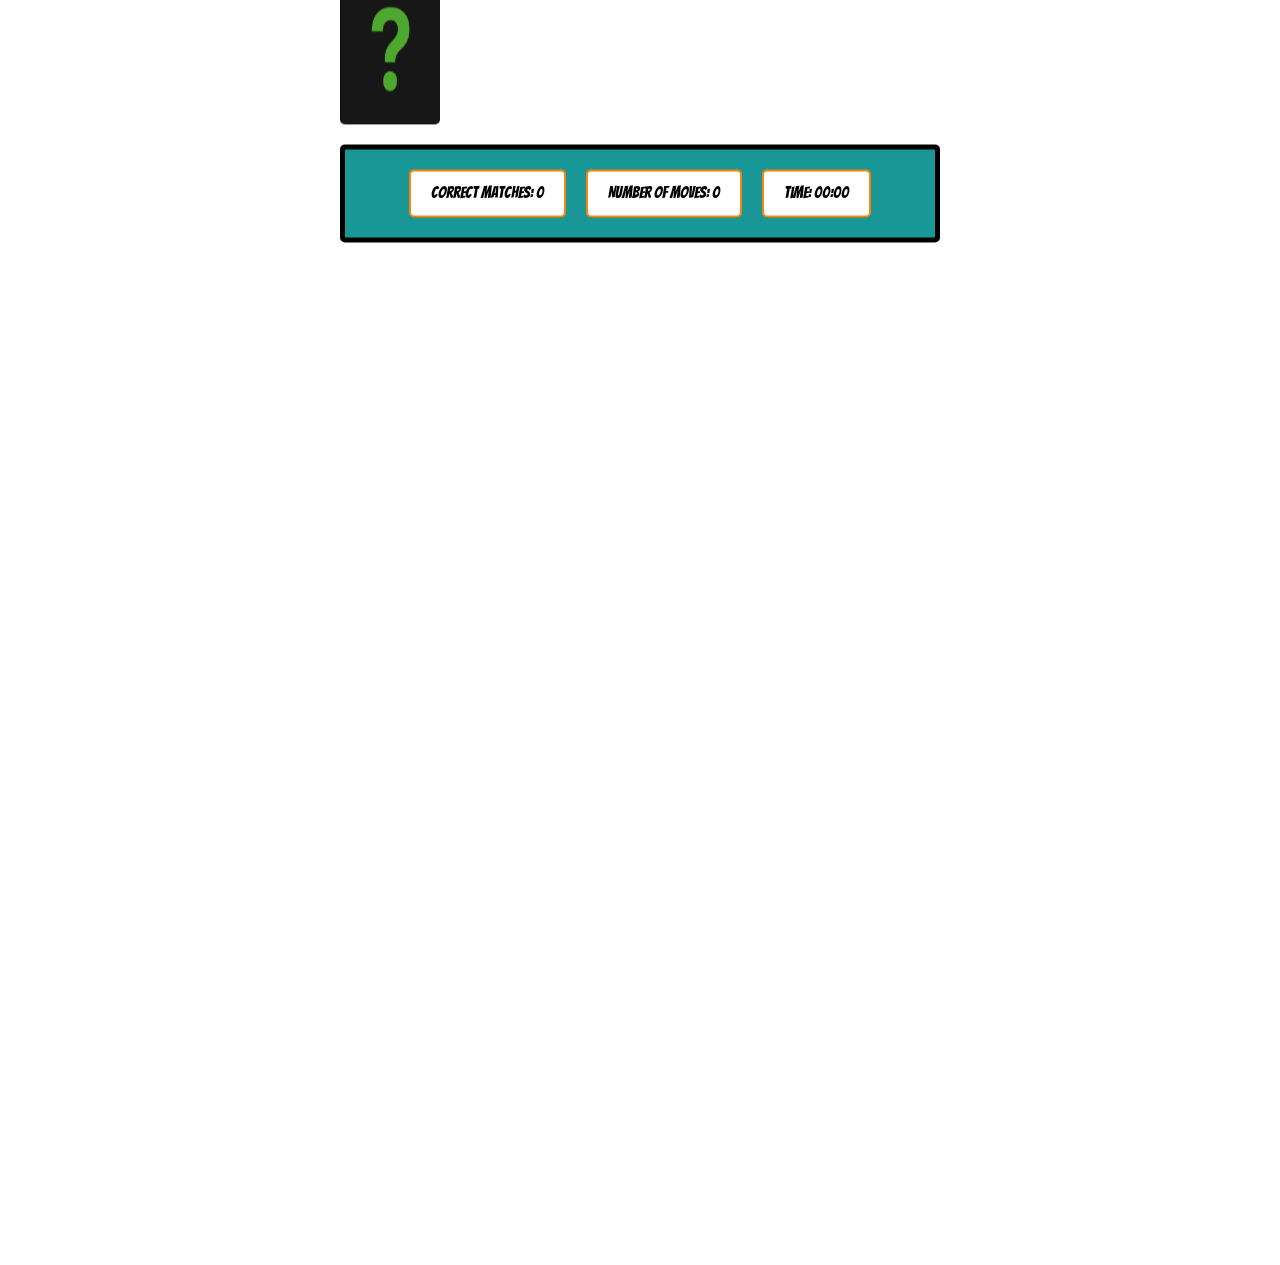
==== commit f35eff64: "not loading after linking difficulty settings" ====
--- a/index.html
+++ b/index.html
@@ -109,6 +109,7 @@
         </section>
 
         <!-- HAZARD-GAME-MEDIUM-a+c -->
+         <!--
         <section id="hazard-game-medium" class="hazard-game-medium" style="display: none;">
             <div class="hazard-card" data-image="corrosive">
                 <img class="front-face" src="assets/images/hazards/corrosive-a.png" alt="hazard symbol for corrosive">
@@ -185,9 +186,10 @@
                 <img class="front-face" src="assets/images/hazards/toxic-c.png" alt="description for toxic">
                 <img class="back-face" src="assets/images/question-mark-green.png" alt="green question mark">
             </div>
-        </section>
+        </section> -->
 
         <!-- HAZARD-GAME-HARD-b+c -->
+         <!--
         <section id="hazard-game-hard" class="hazard-game-hard" style="display: none;">
             <div class="hazard-card" data-image="corrosive">
                 <img class="front-face" src="assets/images/hazards/corrosive-b.png" alt="label of corrosive">
@@ -262,6 +264,7 @@
                 <img class="back-face" src="assets/images/question-mark-green.png" alt="green question mark">
             </div>
         </section>
+    -->
 
         <!--Counters-->
         <section class="counters">
--- a/assets/css/styles.css
+++ b/assets/css/styles.css
@@ -201,3 +201,72 @@
 }
 }
 
+.hazard-card {
+  width: 100px;
+  height: 150px;
+  position: relative;
+  transform-style: preserve-3d;
+  transition: transform 0.5s;
+}
+
+.hazard-card .front-face,
+.hazard-card .back-face {
+  width: 100%;
+  height: 100%;
+  position: absolute;
+  backface-visibility: hidden;
+}
+
+.hazard-card .front-face {
+  transform: rotateY(180deg);
+}
+
+.hazard-card.flip {
+  transform: rotateY(180deg);
+}
+
+.back-face {
+  background-color: #7fffd4;
+}
+
+.front-face {
+  background: white;
+  padding: 4px;
+}
+
+.counters {
+  width: 100%;
+  padding: 20px 0;
+  text-align: center;
+  display: flex;
+  justify-content: center;
+  gap: 10px;
+  margin: 20px 0;
+  background-color: rgba(0, 139, 139, 0.9);
+  border-radius: 5px;
+  border: 5px black solid;
+}
+
+.counter-button {
+  background-color: white;
+  border: 2px solid #FF8400;
+  color: black;
+  margin: 0 5px;
+  padding: 10px 20px;
+  border-radius: 5px;
+  text-align: center;
+  cursor: pointer;
+}
+
+.counter-button:hover {
+  background-color: #FF8400;
+  color: white;
+}
+
+@media screen and (max-width: 768px) {
+  .hazard-card {
+    width: calc(25% - 10px);
+    height: calc(25% - 10px);
+  }
+}
+
